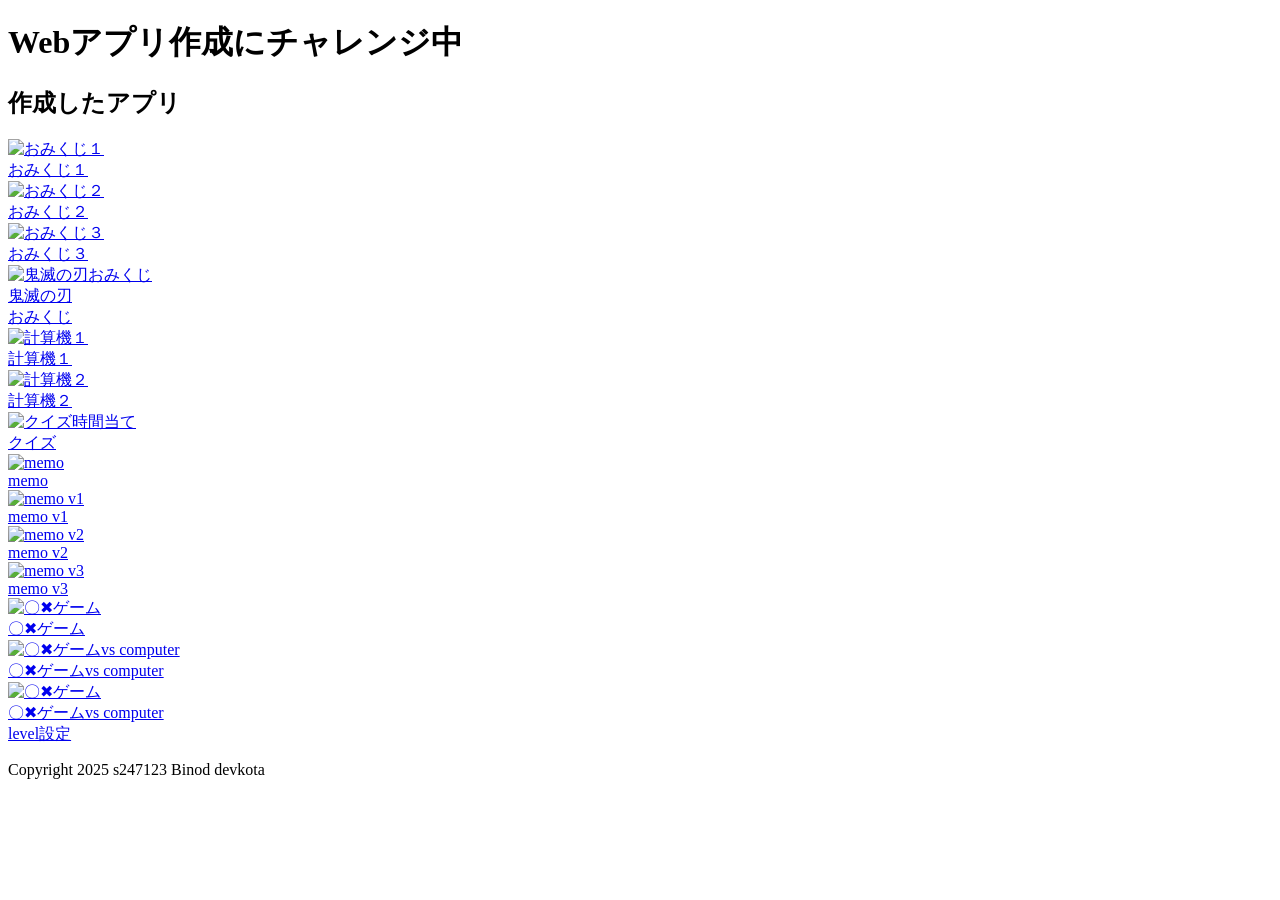
==== index.html @ f62aaf6a "Add files via upload" ====
<!DOCTYPE html>
<html lang="ja">
  <head>
    <meta charset="UTF-8">
    <meta name="viewport" content="width=device-width, initial-scale=1.0">
    <title>Binod </mobile-app></title>
    <meta name="description" content="先生のサンプル（ゲーム）">

    <link rel="icon" href="favicon.ico">
    <link rel="stylesheet" href="css/index.css">
  </head>

  <body>
    <!-- 見出し（みだし） -->
    <header class = "header">
      <h1>Webアプリ作成にチャレンジ中</h1>
    </header>
    
    <!-- 作成したアプリ -->
    <section class="container01">
      <h2>作成したアプリ</h2>
      <div class = "game">

        <div class="container01-01">
          <div class="item item01">
            <a href="./09_omikuji/omikuji.html" title="今日の運勢を占うゲームです。"><img src="img/sakura.jpg" alt="おみくじ１"><br>おみくじ１</a>
          </div>
          <div class="item item01">
            <a href="./10_a_omikuji/omikuji.html" title="音付きです。"><img src="img/omikuji2.png" alt="おみくじ２" class="img_omikuji2"><br>おみくじ２</a>
          </div>
          <div class="item item01">
            <a href="./10_c_omikuji/omikuji.html" title="テキストも画像です。"><img src="img/omikuji3.png" alt="おみくじ３"><br>おみくじ３</a>
          </div>
          <div class="item item01">
            <a href="./01_omikuji_kimetsu/omikuji_kimetsu.html" title="鬼滅の刃"><img src="img/zenitsu.png" alt="鬼滅の刃おみくじ"><br>鬼滅の刃<br>おみくじ</a>
          </div>
        </div>
        
        <div class="container01-02">
          <div class="item item01">
            <a href="./02_calculator/calculator.html" title="かんたんな計算機です。"><img src="img/calc1.jpg" alt="計算機１"><br>計算機１</a>
          </div>
          
          <div class="item item01">
            <a href="./03_calculator/calculator.html" title="=ボタンをつけた計算機です。"><img src="img/calc2.jpg" alt="計算機２"><br>計算機２</a>
          </div>
          
          <!-- <div class="item item01">
            <a href="02_calculator_v3/calculator2.html" title="=全部ボタンの計算機です。"><img src="img/calc3.jpg" alt="計算機３"><br>計算機３</a>
          </div> -->
                    
          <div class="item item01">
            <a href="./98_Time guessing quiz-20251105T025818Z-1-001/98_Time guessing quiz/timeguess.html" title="=時間当てクイズです"><img src="img/clock1.png" alt="クイズ">時間当て<br>クイズ</a>
          </div>
        </div>
        
        <div class="container01-03">
          <div class="item item01">
            <a href="04_memo/memo.html" title="メモアプリです。"><img src="img/memo.png" alt="memo"><br>memo</a>
          </div>
          
          <div class="item item01">
            <a href="04_memo_app_v1/memo.html" title="メモアプリv1です。"><img src="img/memo1.png" alt="memo v1"><br>memo v1</a>
          </div>
          
          <div class="item item01">
            <a href="04_memo_app_v2/memo.html" title="メモアプリv2です。"><img src="img/memo2.png" alt="memo v2"><br>memo v2</a>
          </div>
          
          <div class="item item01">
            <a href="04_memo_app_v3/memo.html" title="メモアプリv3です。"><img src="img/memo3.png" alt="memo v3"><br>memo v3</a>
          </div>
        </div>
        
        <div class="container01-04">
          <div class="item item02">
            <a href="05_tic tac toe_06_sound/tic_tac_toe_fix.html" title="2人でやるゲームです。"><img src="img/azarashi.png" alt="〇✖ゲーム"><br>〇✖ゲーム</a>
          </div>
          
          <div class="item item02">
            <a href="06_tic tac toe vs computer/tic_tac_toe_vs computer.html" title="vs computerです。"><img src="img/penguin.png" alt="〇✖ゲームvs computer"><br>〇✖ゲームvs computer</a>
          </div>
          
          <div class="item item02">
            <a href="07_tic tac toe vs computer level/tic_tac_toe_vs computer.html" title="vs computer level付き。"><img src="img/bear.png" alt="〇✖ゲーム"><br>〇✖ゲームvs computer<br>level設定</a>
          </div>

        </div>

      </div>
      <div class="filler01"></div>
    </section>
    
    <!-- フッター -->
    <footer>
      <p>Copyright 2025 s247123 Binod devkota</p>
    </footer>
    <script src="js/index.js"></script>

  </body>
</html>
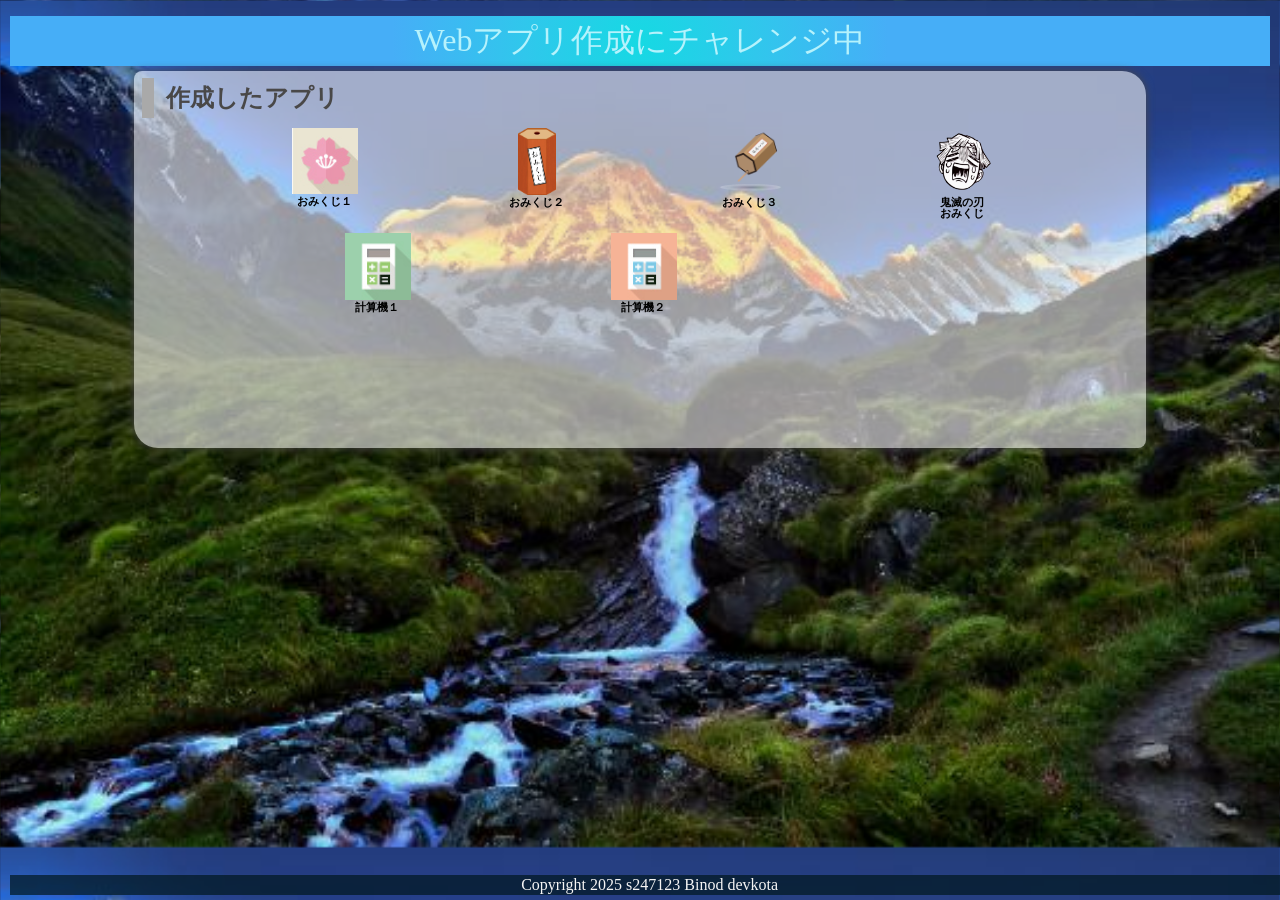
==== commit 2989e6b5: "Add files via upload" ====
--- a/index.html
+++ b/index.html
@@ -56,23 +56,23 @@
         
         <div class="container01-03">
           <div class="item item01">
-            <a href="04_memo/memo.html" title="メモアプリです。"><img src="img/memo.png" alt="memo"><br>memo</a>
+            <a href="./04_08_memo/04_memo/memo.html" title="メモアプリです。"><img src="img/memo.png" alt="memo"><br>memo</a>
           </div>
           
-          <div class="item item01">
+          <!-- <div class="item item01">
             <a href="04_memo_app_v1/memo.html" title="メモアプリv1です。"><img src="img/memo1.png" alt="memo v1"><br>memo v1</a>
-          </div>
+          </div> -->
           
-          <div class="item item01">
+          <!-- <div class="item item01">
             <a href="04_memo_app_v2/memo.html" title="メモアプリv2です。"><img src="img/memo2.png" alt="memo v2"><br>memo v2</a>
-          </div>
+          </div> -->
           
-          <div class="item item01">
+          <!-- <div class="item item01">
             <a href="04_memo_app_v3/memo.html" title="メモアプリv3です。"><img src="img/memo3.png" alt="memo v3"><br>memo v3</a>
-          </div>
+          </div> -->
         </div>
         
-        <div class="container01-04">
+        <!-- <div class="container01-04">
           <div class="item item02">
             <a href="05_tic tac toe_06_sound/tic_tac_toe_fix.html" title="2人でやるゲームです。"><img src="img/azarashi.png" alt="〇✖ゲーム"><br>〇✖ゲーム</a>
           </div>
@@ -85,7 +85,7 @@
             <a href="07_tic tac toe vs computer level/tic_tac_toe_vs computer.html" title="vs computer level付き。"><img src="img/bear.png" alt="〇✖ゲーム"><br>〇✖ゲームvs computer<br>level設定</a>
           </div>
 
-        </div>
+        </div> -->
 
       </div>
       <div class="filler01"></div>
--- a/css/index.css
+++ b/css/index.css
@@ -0,0 +1,177 @@
+@charset "utf-8";
+
+html {
+    /* ブラウザのデフォルトが16px                        */
+    /* デフォルトの16pxの代わりに1emが10pxになるように調整 */
+    font-size: 62.5%;
+}
+
+/* 「*」はユニバーサルセレクタ（すべての要素を対象にするセレクタ）でbox-sizing: border-box;を指定 */
+/* この指定（してい）はborderとpaddingをボックスサイズ（widthとheight）の中に含めて算出するので、スタイリングがしやすい*/
+*, *::before, *::after {
+    box-sizing: border-box;
+}
+
+body{
+    line-height: 1.5;
+    color: rgb(73, 72, 72);
+    font-size: 1.6rem; /* 16px */
+    font-family: "Helvetica Neue",
+    Arial,
+    "Hiragino Kaku Gothic ProN",
+    "Hiragino Sans",
+    Meiryo,
+    sans-serif;
+    text-align: center;
+    background-image: url(../img/natural-beauty-of-nepal.jpg);
+    background-size: cover;
+    overflow: hidden;
+}
+
+header, footer, h1, h2, h3, p, div, .container01, .filler01 {
+    margin: 0.2em 0em 0em 0em;
+    padding: 0.1em;
+}
+
+/*****************************/
+/* 見出し（みだし）           */
+/*****************************/
+h1 {
+    font: 2em Rajdhani, "Noto Sans JP";
+    color: rgb(181, 242, 252);
+    background-image: radial-gradient(circle 248px at center, #16d9e3 0%, #30c7ec 47%, #46aef7 100%);
+}
+
+h2{
+    padding-left: 0.5em;
+    border-left: solid 0.5em darkgray;
+    text-align: left;
+}
+
+/*****************************/
+/* ページ                    */
+/*****************************/
+.wrapper {
+    position: relative;/*相対位置*/
+    max-width: 100vw;  /*すべての要素をbox-sizing:border-boxとしているので全て含めてmin-width:100vwに*/
+    min-height: 100vh; /*すべての要素をbox-sizing:border-boxとしているので全て含めてmin-height:100vhに*/
+    margin: 0;
+    padding: 0;
+    padding-bottom: 23px;/*footer+paddingの高さ*/
+    text-align: center;
+}
+/*****************************/
+/* セクション(section)        */
+/*****************************/
+.container01 {
+    margin-right: auto;
+    margin-left: auto;
+    padding-left: 0.5em;
+    width: 80%;
+    border-radius: 0.5em 1.5em;
+    background-color:rgba(245, 245, 245, 0.6);
+    box-shadow:0 0 0.5em rgb(73, 72, 72);
+}
+main > p {
+    font: 1.2em bold;
+}
+
+/*****************************/
+/* アンカー(anchor)           */
+/*****************************/
+a {
+    color: black;
+    font-weight: 900;
+    text-decoration: none;
+        /* https://developer.mozilla.org/ja/docs/Web/CSS/text-decoration */
+}
+
+/* mouseoverでグレースケール */
+a:hover{
+    opacity: 0.5;
+    filter: grayscale(100%);
+}
+
+/*****************************/
+/* container  item           */
+/*****************************/
+.container01-01 , .container01-02, .container01-03 , .container01-04 {
+    display: flex;
+        /*https://developer.mozilla.org/ja/docs/Web/CSS/CSS_Flexible_Box_Layout*/
+    flex-wrap:wrap;
+        /*https://developer.mozilla.org/ja/docs/Web/CSS/flex-wrap*/
+    justify-content: space-evenly;
+        /*https://developer.mozilla.org/ja/docs/Web/CSS/justify-content*/
+    font-size: 0.7em;
+}
+
+.item01{
+    position: relative;
+    width: 6em;
+    height: 9em;
+    margin: 0;
+    line-height: 1em;
+    overflow: hidden;
+    opacity: 0;
+}
+/* icon animation */
+.fade-in {
+    animation: fadein 1.5s ease-out forwards;
+}
+@keyframes fadein {
+    0% {
+        opacity: 0;
+        transform: translateY(20px);
+    }
+    100% {
+        opacity: 1;
+        transform: translateY(0px);
+
+    }
+}
+
+.item02{
+    position: relative;
+    width: 6em;
+    height: 12em;
+    margin: 0;
+    line-height: 1em;
+    overflow: hidden;
+    opacity: 0;
+}
+
+.item01 img, .item02 img{
+    width: 6em;
+    height: auto;
+}
+
+.item01 .img_omikuji2{
+    width: auto;
+    height: 6em;
+    overflow: hidden;
+}
+
+/*****************************/
+/* フッター                   */
+/*****************************/
+footer> p {
+    position: absolute;/*←絶対位置*/
+    bottom: 5px; /*下に固定*/
+    width: 100%;
+    margin: 0px;
+    padding: 1px;
+    color: whitesmoke;
+    font: 1em Rajdhani;
+    text-align: center;
+    background: rgba(1, 24, 31, 0.7);
+}
+/*******************************************************/
+/* レスポンシブ対応　メディアクエリを使ってCSSを切り替える */
+/* https://www.design-memo.com/coding/css-media-queries */
+/* mobileのときのスタイル */
+/*******************************************************/
+@media screen and (max-width: 480px) {
+    body{
+        background-size: auto 1000px;
+    }
+}
